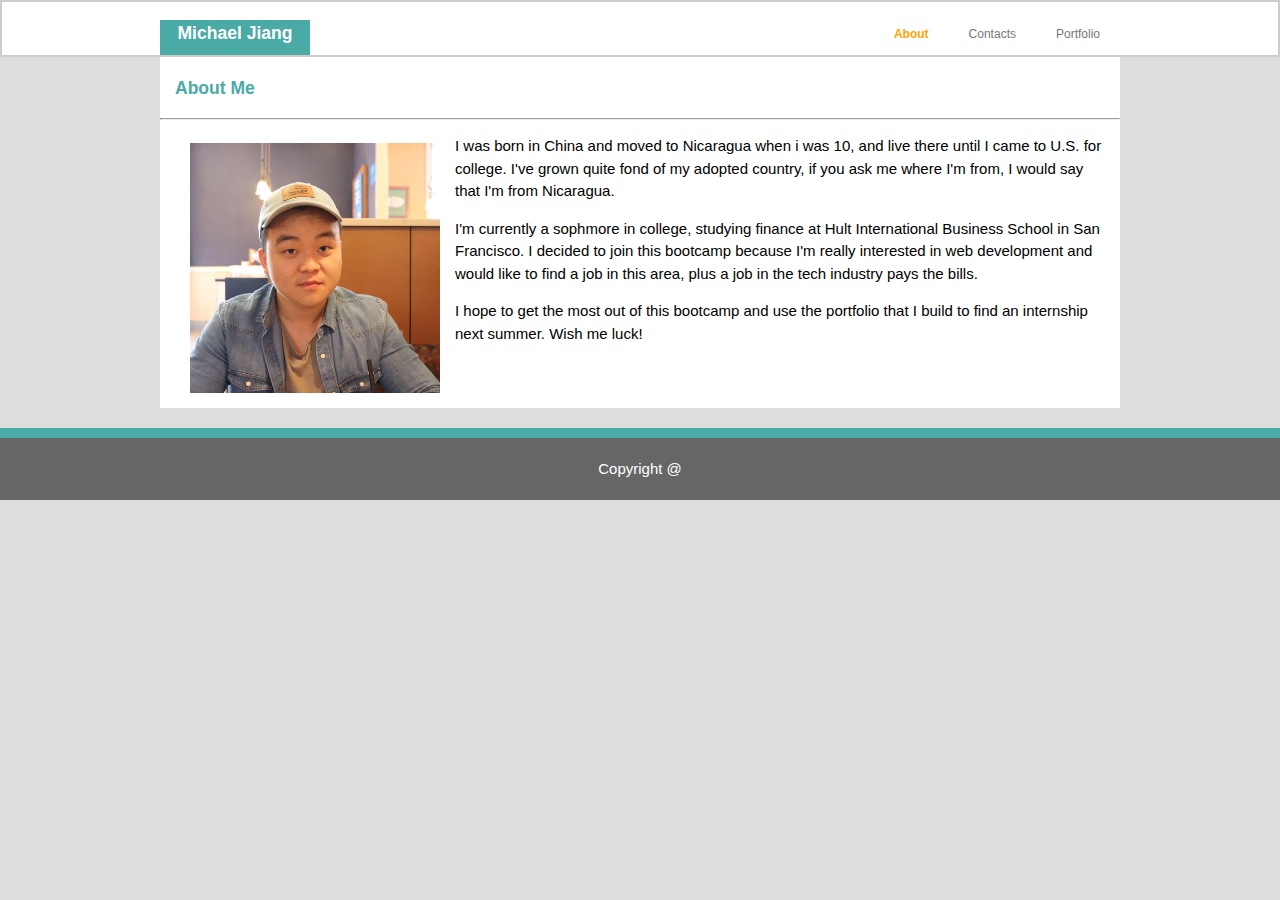
==== index.html @ e76251bc "change the name" ====
<!DOCTYPE html>
<html>
<head>
    <meta charset="utf-8" />
    <meta http-equiv="X-UA-Compatible" content="IE=edge">
    <title>Basic portfolio</title>
    <meta name="viewport" content="width=device-width, initial-scale=1">
    <link rel="stylesheet" type="text/css" media="screen" href="assets/css/style.css" />

</head>
<body>
    <header>
        <div class="container">
            <div id= "name">
                <h3>Michael Jiang</h3>
            </div>
            <nav>
                <ul>
                    <li class = "current"><a href='indext.html'>About</a></li>
                    <li><a href = "contact.html">Contacts</a></li>
                    <li><a href = "portfolio.html">Portfolio</a></li>
                </ul>
            </nav>

        </div>
    </header>

    <section id="boxes">
        <div class = "container">
            <h3>About Me</h3>
            <hr></hr>
            <img src="assets/images/me.jpg"/>
            <p>I was born in China and moved to Nicaragua when i was 10, and live there until I came to U.S. for college. I've grown quite fond of my adopted country, if you ask me where I'm from, I would say that I'm from Nicaragua. </p>
            <p>I'm currently a sophmore in college, studying finance at Hult International Business School in San Francisco. I decided to join this bootcamp because I'm really interested in web development and would like to find a job in this area, plus a job in the tech industry pays the bills.</p>
            <p>I hope to get the most out of this bootcamp and use the portfolio that I build to find an internship next summer. Wish me luck! </p>
        </div>
        

    </section>
    <footer>
        Copyright @
    </footer>
    
</body>
</html>
---- assets/css/style.css ----
body{
    font: 15px/1.5 Arial, Helvetica, sans-serif;
    padding: 0;
    margin: 0; 
    background-color: #dddddd;


}

.container{
    width:960px;
    margin: auto; 
    overflow: hidden;
}
ul {
    padding: 0;
    margin: 0;
    
}

header{
    background: #ffffff;
    max-height: 53px;
    border:#cccccc 2px solid; 
}
header h3{
    width: 150px;
    height: 35px;
    background: #4aaaa5;
    text-align: center;
    color :#ffffff;
    

}


header a{
    color: #777777;
    text-decoration: none;
    
    font-size: 12px;
}
 

header li{
    margin-top:10px;
    float : left;
    display: inline-table;
    padding: 0 20px 0 20px;  
}
header #name{
    float: left;

}



header nav{
    float: right;
    margin-top: 10px;

}

header .highlight, header .current a{
    color:orange; 
    font-weight: bold; 
}

header a:hover{
    color:orange;
    
}

#boxes {
    margin:auto;
    width: 960px;
    height:auto;
    background-color: #ffffff;
}
#boxes h3{
    color:#4aaaa5;
    margin-left:15px;
}
#boxes img{
    width:250px;
    margin-left: 15px;
    padding: 15px;
    float: left;
}

#boxes p{
    margin: 15px;
}
#boxes h4{

    margin-left: 15px;
}

#boxes h5{
    margin:1px;
    background-color: #4aaaa5;
    text-align: center;
    color: #ffffff
}
#boxes form{
    margin:20px;
}

#boxes .box1{
    float:left;
    padding: 15px;
    min-width: 350px;
    min-height: 200px;
    background: url("../images/im1.jpeg") no-repeat;
    margin : 15px;

}
#boxes .box2{
    float: right;
    padding:15px;
    min-width: 350px;
    min-height: 200px;
    background: url("../images/im2.jpeg") no-repeat;
    margin : 15px;
}
#boxes .box3{
    float: left;
    padding:15px;
    min-width: 350px;
    min-height: 200px;
    background: url("../images/im3.jpg") no-repeat -200px -100px;
    margin : 15px;
}
#boxes .box4{
    float: right;
    padding:15px;
    min-width: 350px;
    min-height: 200px;
    background: url("../images/im4.jpg") no-repeat -300px -50px;
    margin : 15px;
}
#boxes .box5{
    float: left;
    padding:15px;
    min-width: 350px;
    min-height: 200px;
    background: url("../images/im5.jpg") no-repeat -200px -100px;
    margin : 15px;
}
input {
    width:100%;
}

input[type = text]{
    height:200px;
}

.button_1{
    margin-top:15px;
    height: 38px;
    background: #4aaaa5;
    border: 0;
    padding-left: 20px;
    padding-right: 20px;
    color: #ffffff;

}
footer {
    padding:20px;
    margin-top:20px;
    color : #ffffff;
    text-align: center;
    background-color:#666666;
    border-top: #4aaaa5 10px solid;
    
}
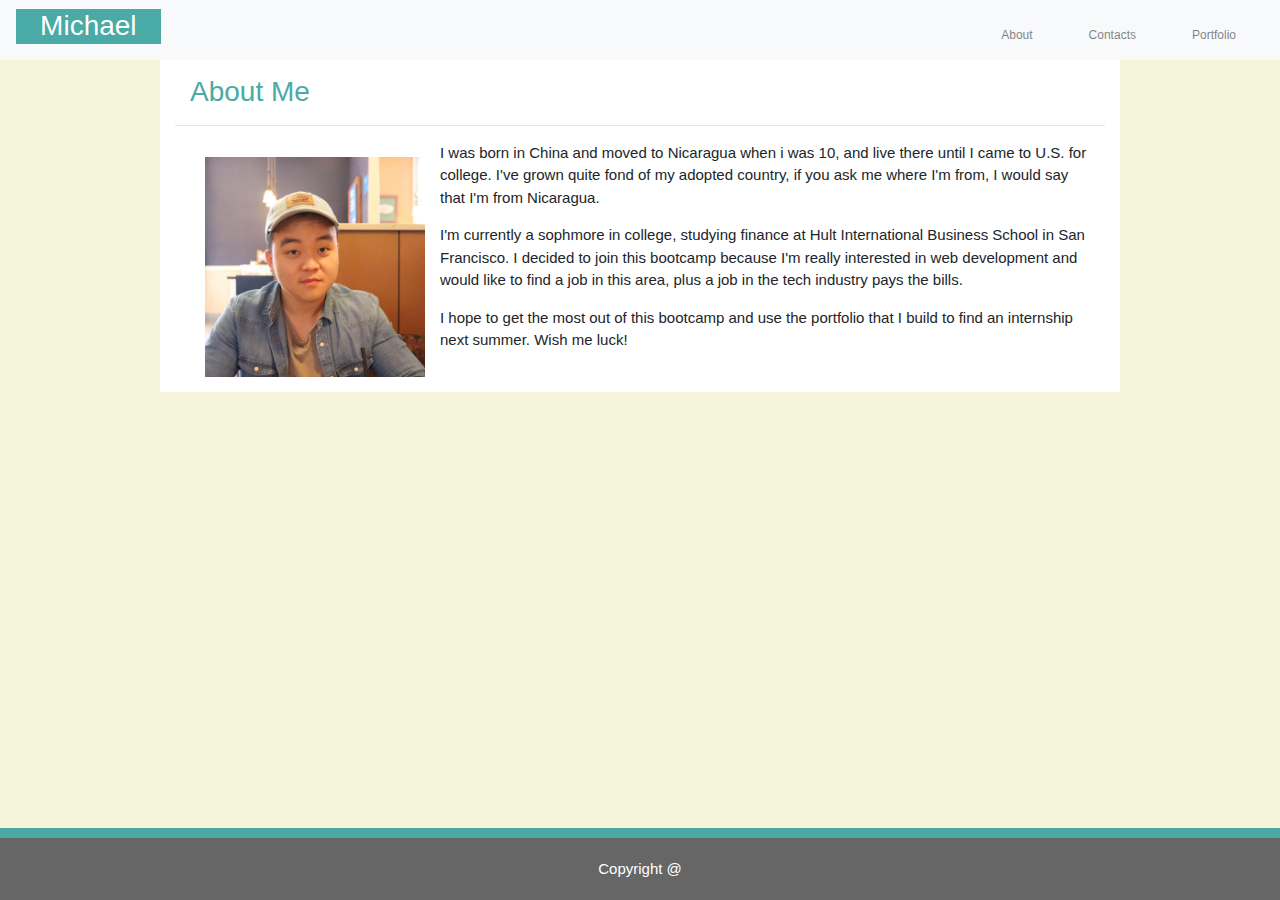
==== commit 9f6e1566: "website changed to the hw 2 requirement. changed the nav bar, made website mobile responsive, change" ====
--- a/index.html
+++ b/index.html
@@ -5,34 +5,48 @@
     <meta http-equiv="X-UA-Compatible" content="IE=edge">
     <title>Basic portfolio</title>
     <meta name="viewport" content="width=device-width, initial-scale=1">
+    <link rel="stylesheet" href="https://stackpath.bootstrapcdn.com/bootstrap/4.3.1/css/bootstrap.min.css" integrity="sha384-ggOyR0iXCbMQv3Xipma34MD+dH/1fQ784/j6cY/iJTQUOhcWr7x9JvoRxT2MZw1T" crossorigin="anonymous">
     <link rel="stylesheet" type="text/css" media="screen" href="assets/css/style.css" />
+    
 
 </head>
 <body>
     <header>
-        <div class="container">
+        <nav class="navbar navbar-expand-lg navbar-light bg-light">
             <div id= "name">
-                <h3>Michael Jiang</h3>
+                <h3>Michael</h3>
             </div>
-            <nav>
-                <ul>
-                    <li class = "current"><a href='indext.html'>About</a></li>
-                    <li><a href = "contact.html">Contacts</a></li>
-                    <li><a href = "portfolio.html">Portfolio</a></li>
+            <button class="navbar-toggler" type="button" data-toggle="collapse" data-target="#navbarNav" aria-controls="navbarNav" aria-expanded="false" aria-label="Toggle navigation">
+                <span class="navbar-toggler-icon"></span>
+            </button>
+            <div class="collapse navbar-collapse" id="navbarNav">
+                <ul class="navbar-nav ml-auto">
+                    <li class="nav-item">
+                        <a class="nav-link current" href='index.html'>About</a>
+                    </li>
+                    <li class="nav-item">
+                        <a class="nav-link" href = "contact.html">Contacts</a>
+                    </li>
+                    <li class="nav-item">
+                        <a class="nav-link" href = "portfolio.html">Portfolio</a>
+                    </li>
+                
                 </ul>
-            </nav>
-
-        </div>
+            </div>
+        </nav>
     </header>
-
+    
     <section id="boxes">
         <div class = "container">
-            <h3>About Me</h3>
-            <hr></hr>
-            <img src="assets/images/me.jpg"/>
-            <p>I was born in China and moved to Nicaragua when i was 10, and live there until I came to U.S. for college. I've grown quite fond of my adopted country, if you ask me where I'm from, I would say that I'm from Nicaragua. </p>
-            <p>I'm currently a sophmore in college, studying finance at Hult International Business School in San Francisco. I decided to join this bootcamp because I'm really interested in web development and would like to find a job in this area, plus a job in the tech industry pays the bills.</p>
-            <p>I hope to get the most out of this bootcamp and use the portfolio that I build to find an internship next summer. Wish me luck! </p>
+            <div class = 'text-1'>
+
+                <h3>About Me</h3>
+                <hr></hr>
+                <img src="assets/images/me.jpg"/>
+                <p>I was born in China and moved to Nicaragua when i was 10, and live there until I came to U.S. for college. I've grown quite fond of my adopted country, if you ask me where I'm from, I would say that I'm from Nicaragua. </p>
+                <p>I'm currently a sophmore in college, studying finance at Hult International Business School in San Francisco. I decided to join this bootcamp because I'm really interested in web development and would like to find a job in this area, plus a job in the tech industry pays the bills.</p>
+                <p>I hope to get the most out of this bootcamp and use the portfolio that I build to find an internship next summer. Wish me luck! </p>
+            </div>
         </div>
         
 
@@ -40,6 +54,10 @@
     <footer>
         Copyright @
     </footer>
+
+    <script src="https://code.jquery.com/jquery-3.3.1.slim.min.js" integrity="sha384-q8i/X+965DzO0rT7abK41JStQIAqVgRVzpbzo5smXKp4YfRvH+8abtTE1Pi6jizo" crossorigin="anonymous"></script>
+    <script src="https://cdnjs.cloudflare.com/ajax/libs/popper.js/1.14.7/umd/popper.min.js" integrity="sha384-UO2eT0CpHqdSJQ6hJty5KVphtPhzWj9WO1clHTMGa3JDZwrnQq4sF86dIHNDz0W1" crossorigin="anonymous"></script>
+    <script src="https://stackpath.bootstrapcdn.com/bootstrap/4.3.1/js/bootstrap.min.js" integrity="sha384-JjSmVgyd0p3pXB1rRibZUAYoIIy6OrQ6VrjIEaFf/nJGzIxFDsf4x0xIM+B07jRM" crossorigin="anonymous"></script>  
     
 </body>
 </html>--- a/assets/css/style.css
+++ b/assets/css/style.css
@@ -1,14 +1,12 @@
+/* general style for the body */
 body{
     font: 15px/1.5 Arial, Helvetica, sans-serif;
-    padding: 0;
-    margin: 0; 
-    background-color: #dddddd;
-
-
-}
+    background-color: beige;
+}
+/* general style in th container, included in header and in the general information section
+i think later the header tag overwrites some of this stuff */
 
 .container{
-    width:960px;
     margin: auto; 
     overflow: hidden;
 }
@@ -17,14 +15,11 @@
     margin: 0;
     
 }
-
-header{
-    background: #ffffff;
-    max-height: 53px;
-    border:#cccccc 2px solid; 
-}
+/* styling in header in general */
+
+
 header h3{
-    width: 150px;
+    width: 150%;
     height: 35px;
     background: #4aaaa5;
     text-align: center;
@@ -37,7 +32,7 @@
 header a{
     color: #777777;
     text-decoration: none;
-    
+
     font-size: 12px;
 }
  
@@ -55,31 +50,26 @@
 
 
 
-header nav{
-    float: right;
-    margin-top: 10px;
-
-}
-
-header .highlight, header .current a{
-    color:orange; 
-    font-weight: bold; 
-}
-
-header a:hover{
-    color:orange;
-    
-}
+/* styling for the body, the boxes, etc. */
 
 #boxes {
     margin:auto;
     width: 960px;
     height:auto;
     background-color: #ffffff;
+    z-index: -1;
+
+}
+
+#boxes .caption{
+    width:100%;
+    max-width:100%;
+    color:black;
+     
 }
 #boxes h3{
     color:#4aaaa5;
-    margin-left:15px;
+    margin:15px;
 }
 #boxes img{
     width:250px;
@@ -97,10 +87,13 @@
 }
 
 #boxes h5{
+    font-size:20;
+    position: absolute;
     margin:1px;
     background-color: #4aaaa5;
     text-align: center;
     color: #ffffff
+    
 }
 #boxes form{
     margin:20px;
@@ -113,6 +106,7 @@
     min-height: 200px;
     background: url("../images/im1.jpeg") no-repeat;
     margin : 15px;
+   
 
 }
 #boxes .box2{
@@ -122,6 +116,7 @@
     min-height: 200px;
     background: url("../images/im2.jpeg") no-repeat;
     margin : 15px;
+    
 }
 #boxes .box3{
     float: left;
@@ -130,6 +125,7 @@
     min-height: 200px;
     background: url("../images/im3.jpg") no-repeat -200px -100px;
     margin : 15px;
+    
 }
 #boxes .box4{
     float: right;
@@ -138,6 +134,7 @@
     min-height: 200px;
     background: url("../images/im4.jpg") no-repeat -300px -50px;
     margin : 15px;
+    
 }
 #boxes .box5{
     float: left;
@@ -146,14 +143,21 @@
     min-height: 200px;
     background: url("../images/im5.jpg") no-repeat -200px -100px;
     margin : 15px;
-}
+    
+}
+/* input info styling on contacts page, the first two input */
+
 input {
     width:100%;
 }
 
+/* last input info box on on contacts page, message box */
+
 input[type = text]{
     height:200px;
 }
+
+/* submit button, basic dimention and color */
 
 .button_1{
     margin-top:15px;
@@ -165,7 +169,10 @@
     color: #ffffff;
 
 }
+/* sticky footer */
 footer {
+    position: fixed;
+    left: 0 ; right : 0; bottom: 0;
     padding:20px;
     margin-top:20px;
     color : #ffffff;
@@ -175,5 +182,23 @@
     
 }
 
-
-
+@media screen and (max-width: 767px){
+    #boxes .container, .container{
+        width:60%;
+    }
+
+    #boxes, 
+    #boxes .box1,
+    #boxes .box2,
+    #boxes .box3,
+    #boxes .box4,
+    #boxes .box5{
+        width : 80%;
+
+    }
+
+    
+}
+
+
+
